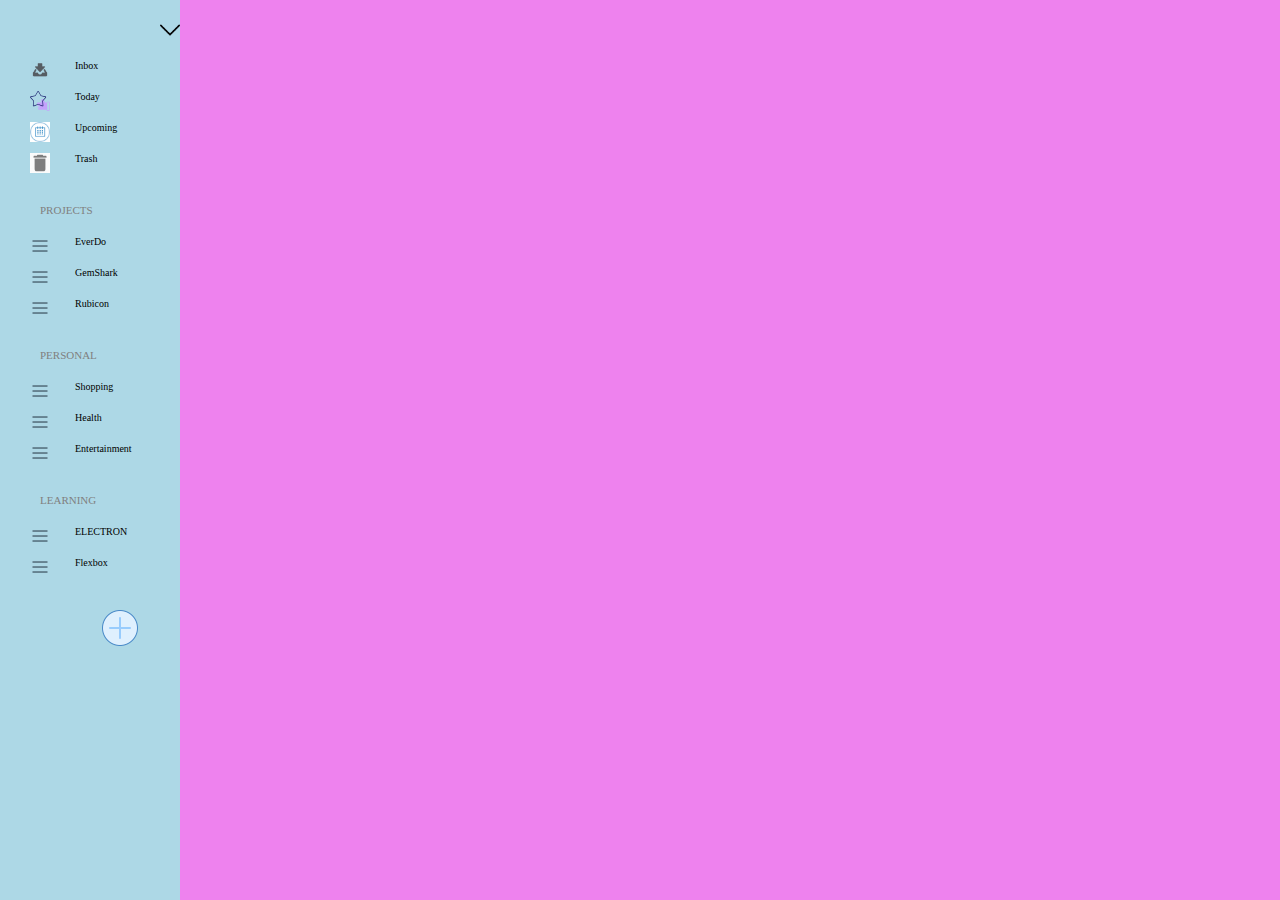
==== html/pratice3.html @ fc6eef49 "Updated Basic SideNAV in Pratice3" ====
<html lang="en">
<head>
    <meta charset="UTF-8">
    <meta name="viewport" content="width=device-width, initial-scale=1.0">
    <link rel="stylesheet" href="../css/pratice3.css">
</head>
<body>
    <div class="sideNav">
   
            <div class=header>
                <img src="../images/down-arrow.png" alt="header image is displayed">
            </div>
            
      <div class="image-container">
          <a href="#">
        <div class="container1">Inbox</div>
        <img src="../images/inxox-one.png" alt="inbox image is displayed">
    </a>
    </div>
    
    <div class="image-container">
        <a href="#">
        <img src="../images/starone.svg" alt="Today image is displayed">
        <div class="container1">Today</div>
    </a>
    </div> 
        
    <div class="image-container">
        <a href="#">
        <img src="../images/upcoming.png" alt="Today image is displayed">
        <div class="container1">Upcoming</div>
    </a>
    </div> 

    <div class="image-container">
        <a href="#">
        <img src="../images/trash.jpg" alt="Today image is displayed">
        <div class="container1">Trash</div>
    </a>
    </div> 

    <div class="project-container">

   <div class="heading2">
    <span>PROJECTS</span>
   </div>
   <div class="image-container">
    <a href="#">
    <img src="../images/icons8-color-48.png" alt="Today image is displayed">
    <div class="container1">EverDo</div>
</a>
</div> 
<div class="image-container">
    <a href="#">
        <img src="../images/icons8-color-48.png" alt="Today image is displayed">
        <div class="container1">GemShark</div>
</a>
</div> 
<div class="image-container">
    <a href="#">
        <img src="../images/icons8-color-48.png" alt="Today image is displayed">
        <div class="container1">Rubicon</div>
</a>
</div> 

    </div>


    <div class="personal-container">

        <div class="heading2">
         <span>PERSONAL</span>
        </div>
        <div class="image-container">
         <a href="#">
         <img src="../images/icons8-color-48.png" alt="Today image is displayed">
         <div class="container1">Shopping</div>
     </a>
     </div> 
     <div class="image-container">
         <a href="#">
             <img src="../images/icons8-color-48.png" alt="Today image is displayed">
             <div class="container1">Health</div>
     </a>
     </div> 
     <div class="image-container">
         <a href="#">
             <img src="../images/icons8-color-48.png" alt="Today image is displayed">
             <div class="container1">Entertainment</div>
     </a>
     </div> 
     
         </div>
 
   
         <div class="learning-container">

            <div class="heading2">
             <span>LEARNING</span>
            </div>
            <div class="image-container">
             <a href="#">
             <img src="../images/icons8-color-48.png" alt="Today image is displayed">
             <div class="container1">ELECTRON</div>
         </a>
         </div> 
         <div class="image-container">
             <a href="#">
                 <img src="../images/icons8-color-48.png" alt="Today image is displayed">
                 <div class="container1">Flexbox</div>
         </a>
         </div>          
             </div>

             <div class="footer-sidenav">
                <div class="add-icon">
                    <a href="#">
                        <img src="../images/icons8-add-40.png" alt="Add icon will display">
                    </a>
   
                </div>
             </div>
             

 
 
 </div>


    </div>


 






    <div class="main">

    </div>
</body>
</html>
---- css/pratice3.css ----
html,body{
    margin: 0px;
    padding:0px;
    height: 100vh;
    width: 100vw;
    background-color: violet;
}

.sideNav{
    background-color: lightblue;
    width: calc(100% - 1100px);
    height: 100%;
}
.sideNav div{
    padding-top: 20px;
}

.header{
    height: 20px;
    font-size: 20px;
}

.header img{
    height: 20px;
    padding-bottom: 15px;
    float: right;
    padding-bottom: 20px;
}
.image-container img{
    height: 20px;
    float: left;
    padding-left: 30px;
}

 a{
    text-decoration: none
}

.sideNav div .container1{
    display: inline;
  margin-top: 10px;
  padding-left: 25px;
  color: black;
  font-size: 10px;
  /* font-weight: bold; */
}

.project-container{
}

 .heading2 span{
    color: grey;
    font-size: 11px;
    padding-left: 40px;
}

.footer-sidenav .add-icon img {
    padding-left: 100px;    
}
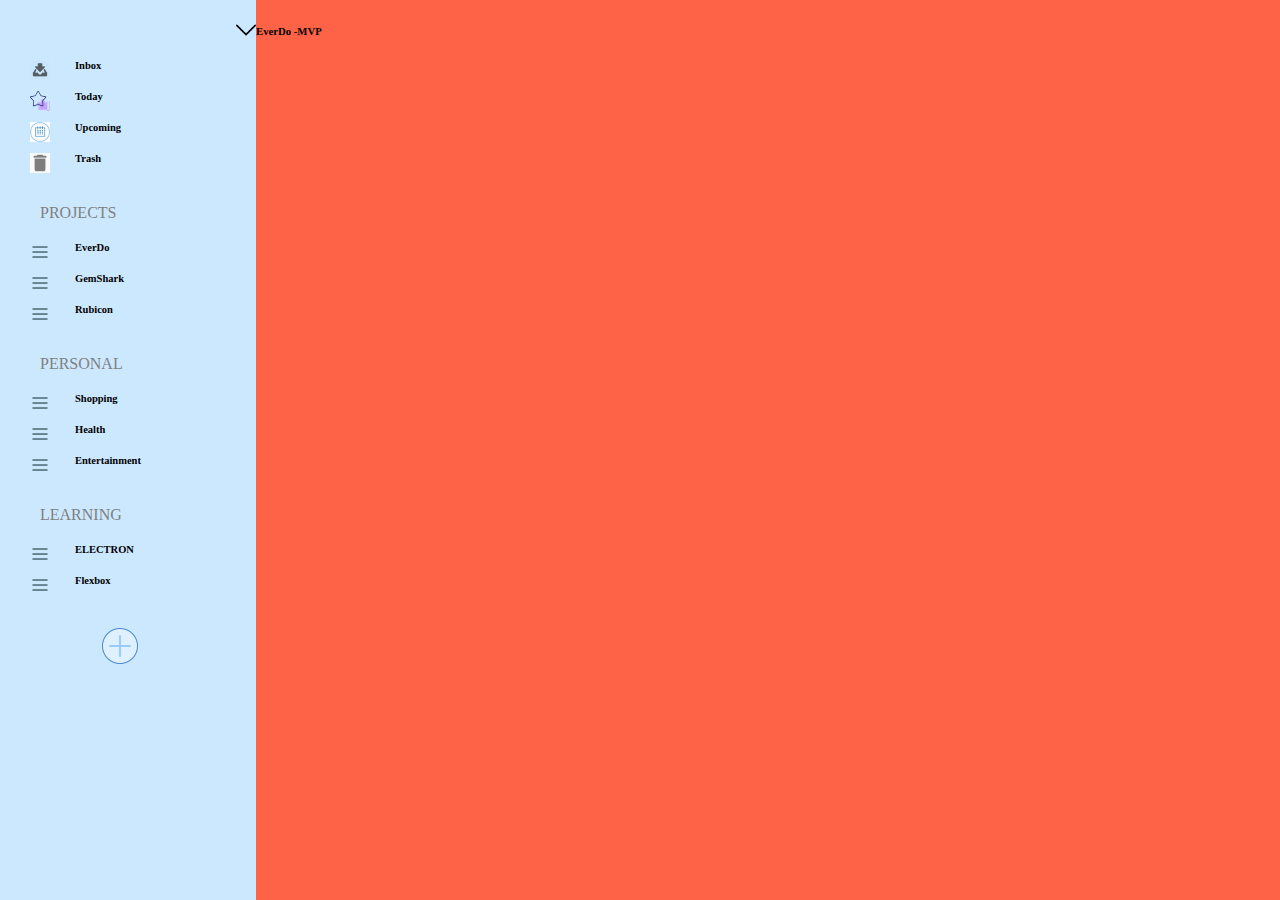
==== commit f3981fde: "Updated Pratice4 Html File" ====
--- a/html/pratice3.html
+++ b/html/pratice3.html
@@ -1,144 +1,133 @@
 <html lang="en">
+
 <head>
-    <meta charset="UTF-8">
-    <meta name="viewport" content="width=device-width, initial-scale=1.0">
-    <link rel="stylesheet" href="../css/pratice3.css">
+  <meta charset="UTF-8">
+  <meta name="viewport" content="width=device-width, initial-scale=2.0">
+  <link rel="stylesheet" href="../css/pratice3.css">
 </head>
+
 <body>
-    <div class="sideNav">
-   
-            <div class=header>
-                <img src="../images/down-arrow.png" alt="header image is displayed">
-            </div>
-            
-      <div class="image-container">
-          <a href="#">
+  <div class="sideNav">
+
+    <div class=header>
+      <img src="../images/down-arrow.png" alt="header image is displayed">
+    </div>
+<!-- dashed container -->
+    <div class="image-container"> 
+      <a href="#">
         <div class="container1">Inbox</div>
         <img src="../images/inxox-one.png" alt="inbox image is displayed">
-    </a>
+      </a>
     </div>
-    
+
     <div class="image-container">
-        <a href="#">
+      <a href="#">
         <img src="../images/starone.svg" alt="Today image is displayed">
-        <div class="container1">Today</div>
-    </a>
-    </div> 
-        
+        <div class="container1 title-text">Today</div>
+      </a>
+    </div>
+
     <div class="image-container">
-        <a href="#">
+      <a href="#">
         <img src="../images/upcoming.png" alt="Today image is displayed">
         <div class="container1">Upcoming</div>
-    </a>
-    </div> 
+      </a>
+    </div>
 
     <div class="image-container">
-        <a href="#">
+      <a href="#">
         <img src="../images/trash.jpg" alt="Today image is displayed">
         <div class="container1">Trash</div>
-    </a>
-    </div> 
+      </a>
+    </div>
 
     <div class="project-container">
 
-   <div class="heading2">
-    <span>PROJECTS</span>
-   </div>
-   <div class="image-container">
-    <a href="#">
-    <img src="../images/icons8-color-48.png" alt="Today image is displayed">
-    <div class="container1">EverDo</div>
-</a>
-</div> 
-<div class="image-container">
-    <a href="#">
-        <img src="../images/icons8-color-48.png" alt="Today image is displayed">
-        <div class="container1">GemShark</div>
-</a>
-</div> 
-<div class="image-container">
-    <a href="#">
-        <img src="../images/icons8-color-48.png" alt="Today image is displayed">
-        <div class="container1">Rubicon</div>
-</a>
-</div> 
+      <div class="heading2">
+        <span>PROJECTS</span>
+      </div>
+      <div class="image-container">
+        <a href="#">
+          <img src="../images/icons8-color-48.png" alt="Today image is displayed">
+          <div class="container1">EverDo</div>
+        </a>
+      </div>
+      <div class="image-container">
+        <a href="#">
+          <img src="../images/icons8-color-48.png" alt="Today image is displayed">
+          <div class="container1">GemShark</div>
+        </a>
+      </div>
+      <div class="image-container">
+        <a href="#">
+          <img src="../images/icons8-color-48.png" alt="Today image is displayed">
+          <div class="container1">Rubicon</div>
+        </a>
+      </div>
 
     </div>
 
 
     <div class="personal-container">
 
-        <div class="heading2">
-         <span>PERSONAL</span>
-        </div>
-        <div class="image-container">
-         <a href="#">
-         <img src="../images/icons8-color-48.png" alt="Today image is displayed">
-         <div class="container1">Shopping</div>
-     </a>
-     </div> 
-     <div class="image-container">
-         <a href="#">
-             <img src="../images/icons8-color-48.png" alt="Today image is displayed">
-             <div class="container1">Health</div>
-     </a>
-     </div> 
-     <div class="image-container">
-         <a href="#">
-             <img src="../images/icons8-color-48.png" alt="Today image is displayed">
-             <div class="container1">Entertainment</div>
-     </a>
-     </div> 
-     
-         </div>
- 
-   
-         <div class="learning-container">
-
-            <div class="heading2">
-             <span>LEARNING</span>
-            </div>
-            <div class="image-container">
-             <a href="#">
-             <img src="../images/icons8-color-48.png" alt="Today image is displayed">
-             <div class="container1">ELECTRON</div>
-         </a>
-         </div> 
-         <div class="image-container">
-             <a href="#">
-                 <img src="../images/icons8-color-48.png" alt="Today image is displayed">
-                 <div class="container1">Flexbox</div>
-         </a>
-         </div>          
-             </div>
-
-             <div class="footer-sidenav">
-                <div class="add-icon">
-                    <a href="#">
-                        <img src="../images/icons8-add-40.png" alt="Add icon will display">
-                    </a>
-   
-                </div>
-             </div>
-             
-
- 
- 
- </div>
-
+      <div class="heading2">
+        <span>PERSONAL</span>
+      </div>
+      <div class="image-container">
+        <a href="#">
+          <img src="../images/icons8-color-48.png" alt="Today image is displayed">
+          <div class="container1">Shopping</div>
+        </a>
+      </div>
+      <div class="image-container">
+        <a href="#">
+          <img src="../images/icons8-color-48.png" alt="Today image is displayed">
+          <div class="container1">Health</div>
+        </a>
+      </div>
+      <div class="image-container">
+        <a href="#">
+          <img src="../images/icons8-color-48.png" alt="Today image is displayed">
+          <div class="container1">Entertainment</div>
+        </a>
+      </div>
 
     </div>
 
 
- 
+    <div class="learning-container">
 
+      <div class="heading2">
+        <span>LEARNING</span>
+      </div>
+      <div class="image-container">
+        <a href="#">
+          <img src="../images/icons8-color-48.png" alt="Today image is displayed">
+          <div class="container1">ELECTRON</div>
+        </a>
+      </div>
+      <div class="image-container">
+        <a href="#">
+          <img src="../images/icons8-color-48.png" alt="Today image is displayed">
+          <div class="container1">Flexbox</div>
+        </a>
+      </div>
+    </div>
 
+    <div class="footer-sidenav">
+      <div class="add-icon">
+        <a href="#">
+          <img src="../images/icons8-add-40.png" alt="Add icon will display">
+        </a>
 
+      </div>
+    </div>
+  </div>
+  </div>
 
+  <div class="main">
+    <h6>EverDo -MVP</h6>
+  </div>
+</body>
 
-
-    <div class="main">
-
-    </div>
-</body>
 </html>--- a/css/pratice3.css
+++ b/css/pratice3.css
@@ -1,62 +1,81 @@
-html,body{
-    margin: 0px;
-    padding:0px;
-    height: 100vh;
-    width: 100vw;
-    background-color: violet;
+html,
+body {
+  margin: 0px;
+  padding: 0px;
+  height: 100vh;
+  width: 100vw;
+  background-color: white;
 }
 
-.sideNav{
-    background-color: lightblue;
-    width: calc(100% - 1100px);
-    height: 100%;
+.sideNav {
+  background-color: #cce8fe;
+  width: 20%;
+  height: 100%;
+  float: left;
 }
-.sideNav div{
-    padding-top: 20px;
+.sideNav div {
+  padding-top: 20px;
 }
 
-.header{
-    height: 20px;
-    font-size: 20px;
+.header {
+  height: 20px;
+  font-size: 20px;
 }
 
-.header img{
-    height: 20px;
-    padding-bottom: 15px;
-    float: right;
-    padding-bottom: 20px;
-}
-.image-container img{
-    height: 20px;
-    float: left;
-    padding-left: 30px;
+.header img {
+  height: 20px;
+  padding-bottom: 15px;
+  float: right;
+  padding-bottom: 20px;
 }
 
- a{
-    text-decoration: none
+.image-container img {
+  height: 20px;
+  float: left;
+  padding-left: 30px;
 }
 
-.sideNav div .container1{
-    display: inline;
+a {
+  text-decoration: none;
+}
+
+.sideNav div .container1 {
+  display: inline;
   margin-top: 10px;
   padding-left: 25px;
   color: black;
-  font-size: 10px;
-  /* font-weight: bold; */
+  font-size: 10.5px;
+  font-weight: bold;
 }
 
-.project-container{
-}
-
- .heading2 span{
-    color: grey;
-    font-size: 11px;
-    padding-left: 40px;
+.heading2 span {
+  color: grey;
+  font-size: 1rem;
+  padding-left: 40px;
 }
 
 .footer-sidenav .add-icon img {
-    padding-left: 100px;    
+  padding-left: 100px;
 }
 
- 
+.title-text {
+  font-weight: bold;
+  color: grey;
+  }
+  
+  .notmal-text {
+  font-weight: bold;
+  color: black;
+  }
+  
 
+/* 
+The Main Content CSS will be Start below
+*/
+
+.main{
+  background-color: tomato;
+  width: 80%;
+  height: 100%;
+  float: right;
+}
